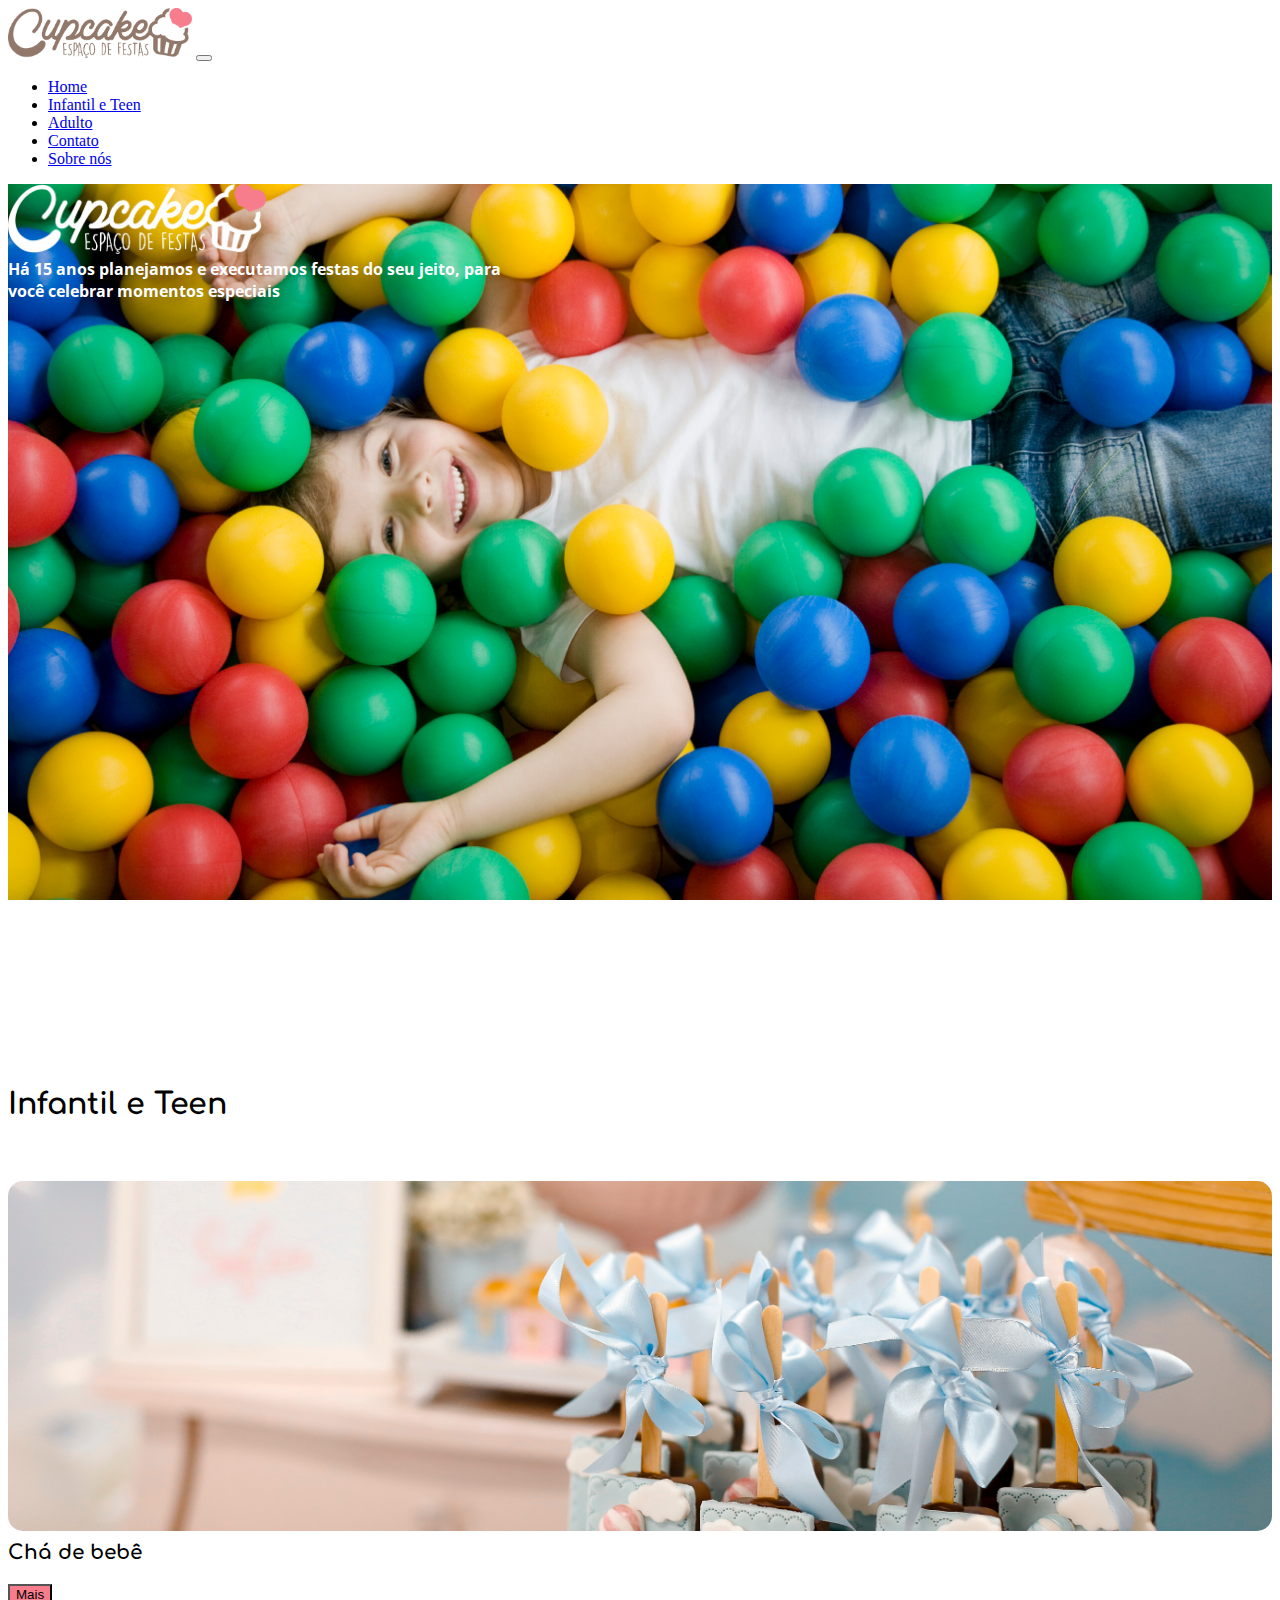
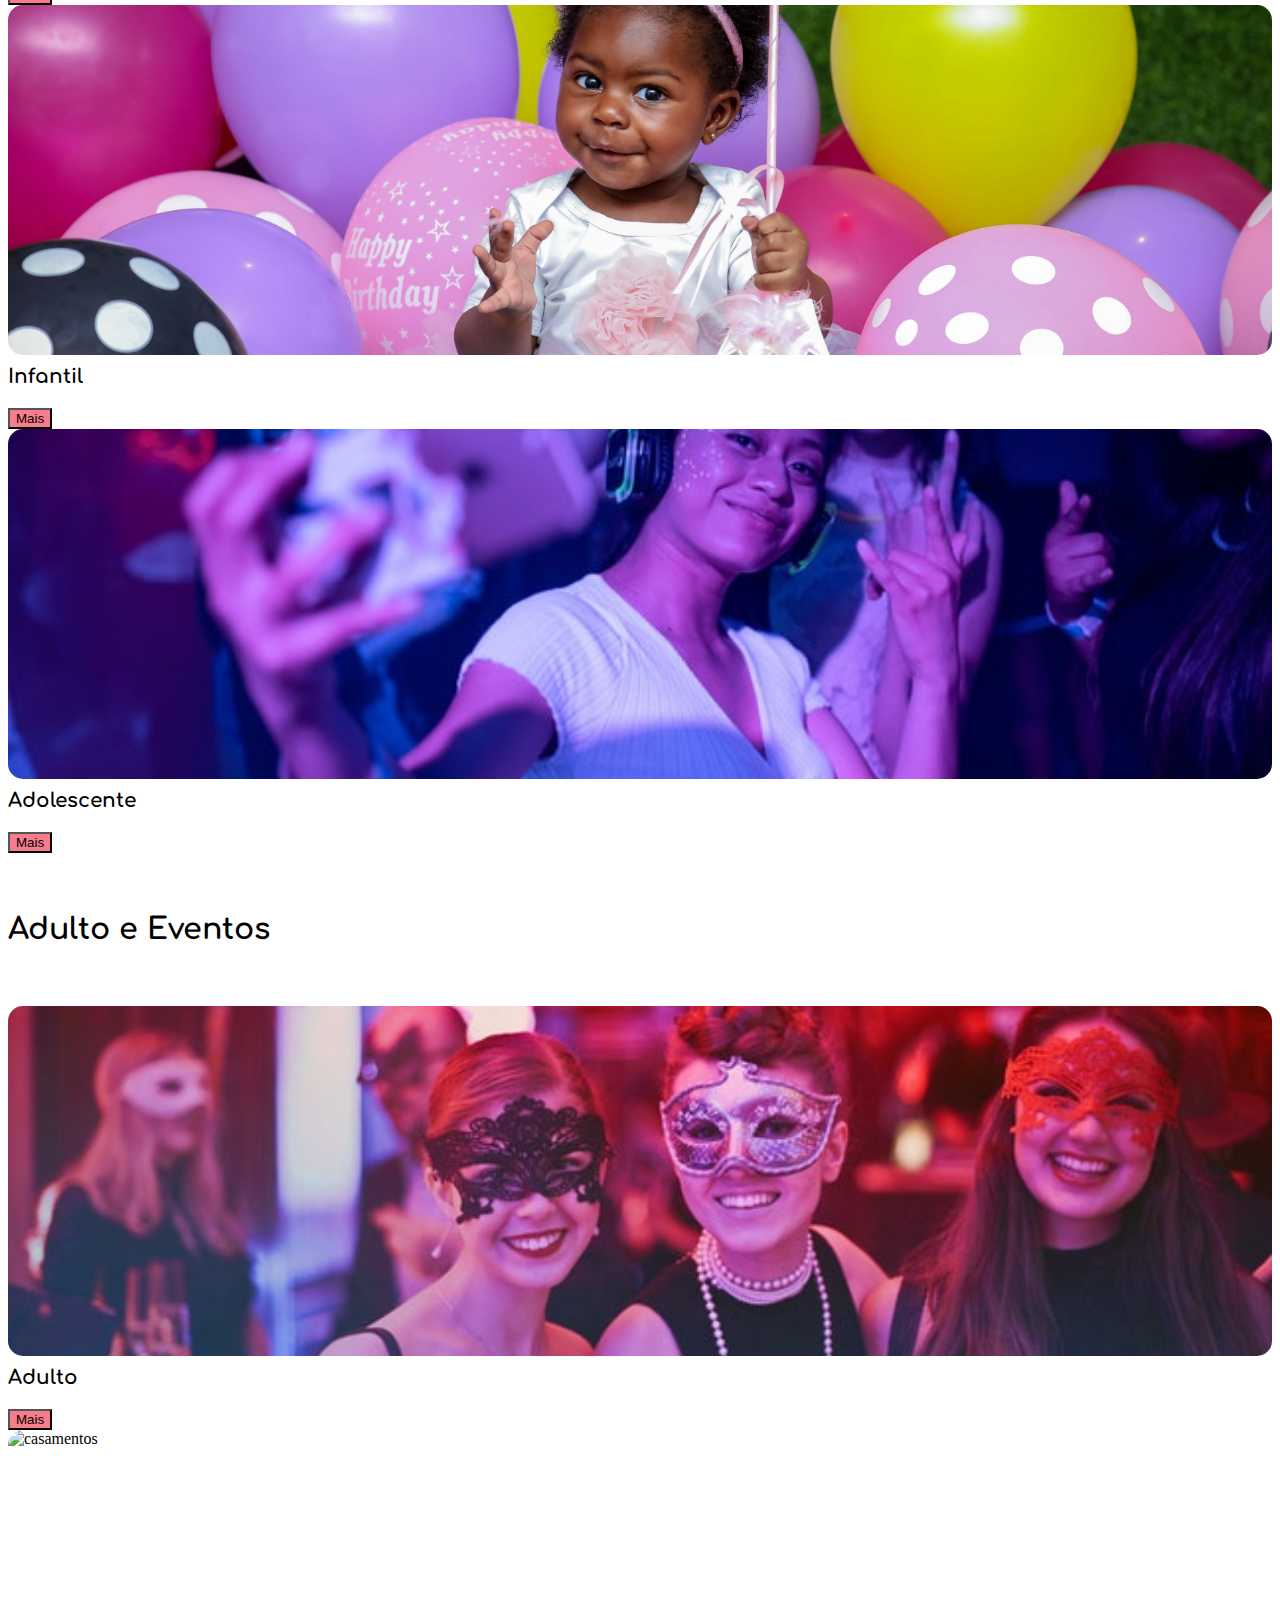
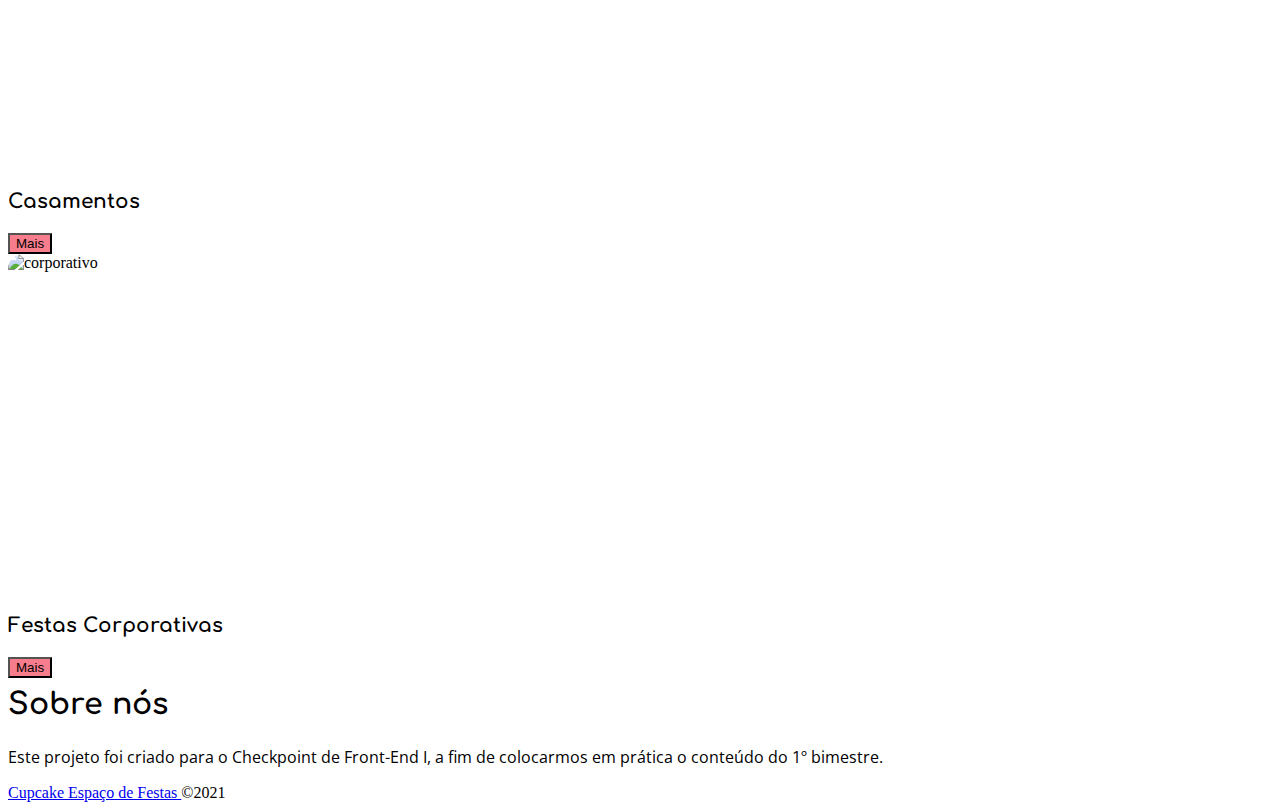
==== index.html @ d65f04e8 "copia check" ====
<!DOCTYPE html>
<html lang="pt-br">

<head>
    <meta charset="UTF-8">
    <meta http-equiv="X-UA-Compatible" content="IE=edge">
    <meta name="viewport" content="width=device-width, initial-scale=1.0">

    <!-- CSS Bootstrap -->
    <link href="https://cdn.jsdelivr.net/npm/bootstrap@5.1.1/dist/css/bootstrap.min.css" rel="stylesheet"
        integrity="sha384-F3w7mX95PdgyTmZZMECAngseQB83DfGTowi0iMjiWaeVhAn4FJkqJByhZMI3AhiU" crossorigin="anonymous">

    <link rel="shortcut icon" href="./favicon.ico" />

    <link rel="stylesheet" href="./css/style.css">

    <title>Cupcake Festas</title>
</head>

<body>

    <header class="sticky-top">
        <nav class="navbar navbar-expand-sm navbar-light bg-light">
            <div class="container-fluid">
                <a class="navbar-brand" href="#"><img height=50px src="./img/cupcake-festas.png"
                        alt="Cupcake Festas"></a>                        
                <button class="navbar-toggler" type="button" data-bs-toggle="collapse" data-bs-target="#dhItems"
                    aria-controls="dhItems" aria-expanded="false" aria-label="Toggle navigation">
                    <span class="navbar-toggler-icon"></span>
                </button>

                <div class="collapse navbar-collapse justify-content-end" id="Items">
                    <ul class="navbar-nav">
                        <li class="nav-item">
                            <a class="nav-link" aria-current="page" href="#">Home</a>
                        </li>
                        <li class="nav-item">
                            <a class="nav-link" href="#rpg" href="#">Infantil e Teen</a>
                        </li>
                        <li class="nav-item">
                            <a class="nav-link" href="#rts" href="#">Adulto</a>
                        </li>
                        <li class="nav-item">
                            <a class="nav-link" href="./cadastro.html">Contato</a>
                        </li>
                        <li class="nav-item">
                            <a  class="nav-link" href="#rts" href="#">Sobre nós</a>
                        </li>
                    </ul>
                </div>
            </div>
    
        </nav>
    </header>
    <main>
        <section class="d-flex flex-column justify-content-center align-items-left" id="banner">
            <div class="container">
                <img height=70px src="./img/cupcake-festas-horizontal-branco.png" alt="Cupcake Festas">
                <p id="about"><b>Há 15 anos planejamos e executamos festas do seu jeito, para você celebrar momentos especiais</b></p>
            </div>
        </section>


        <section id="rpg" class="card-grid container text-center">
            <h2>Infantil e Teen</h2>
            <div class="row">
                <div class="card-game mb-4 col-md-4 col-sm-6 col-xs-12">
                    <div class="image-container">
                        <img src="./img/chadebebe.jpg"
                            alt="chá de bebê">
                    </div>
                    <h3>Chá de bebê</h3>
                    <a href="#" target="_blank">
                        <button class="btn btn-warning">Mais</button>
                    </a>
                </div>
                <div class="card-game mb-4 col-md-4 col-sm-6 col-xs-12">
                    <div class="image-container">
                        <img src="./img/festainfantil.jpg"
                            alt="festa infantil">
                    </div>
                    <h3>Infantil</h3>

                    <a href="#" target="_blank">
                        <button class="btn btn-warning">Mais</button>
                    </a>
                </div>
                <div class="card-game mb-4 col-md-4 col-sm-6 col-xs-12">
                    <div class="image-container">
                        <img src="./img/teenparties.jpg"
                            alt="festa adolescente">
                    </div>
                    <h3>Adolescente</h3>
                    <a href="#" target="_blank">
                        <button class="btn btn-warning">Mais</button>
                    </a>
                </div>
            </div>
        </section>
        <section id="rts" class="card-grid container text-center">
            <h2>Adulto e Eventos</h2>
            <div class="row">
                <div class="card-game mb-4 col-md-4 col-sm-6 col-xs-12">
                    <div class="image-container">
                        <img src="./img/festaadulto.jpg"
                            alt="festa adulto">
                    </div>
                    <h3>Adulto</h3>
                    <a href="#" target="_blank">
                        <button class="btn btn-warning">Mais</button>
                    </a>
                </div>
                <div class="card-game mb-4 col-md-4 col-sm-6 col-xs-12">
                    <div class="image-container">
                        <img src="https://mikestaff.com/wp-content/uploads/2020/12/bride-and-groom-dancing-with-guest-at-wedding-reception.jpg"
                            alt="casamentos">
                    </div>
                    <h3>Casamentos</h3>

                    <a href="#" target="_blank">
                        <button class="btn btn-warning">Mais</button>
                    </a>
                </div>
                <div class="card-game mb-4 col-md-4 col-sm-6 col-xs-12">
                    <div class="image-container">
                        <img src="https://k2proevents.com/wp-content/uploads/2018/06/corp-events-page-img.jpg"
                            alt="corporativo">
                    </div>
                    <h3>Festas Corporativas</h3>
                    <a href="#" target="_blank">
                        <button class="btn btn-warning">Mais</button>
                    </a>
                </div>
            </div>
            <div class="container text-center">
                <h2>Sobre nós</h2>
               <p>Este projeto foi criado para o Checkpoint de Front-End I, a fim de colocarmos em prática o conteúdo do 1º bimestre.</p>
            <div class="footer">
                <footer class="d-flex flex-wrap justify-content-sm-between justify-content-center align-items-center py-3 my-4 border-top">
                  <div class="col-md-4 d-flex align-items-center">
                    <a href="/" class="me-2 text-muted text-decoration-none lh-1">
                      Cupcake Espaço de Festas
                    </a>
                    <span class="text-muted"> ©2021 </span>
                  </div>
                </footer>
              </div>
        </section>
    </main>
</body>

</html>
---- css/style.css ----
@import url('https://fonts.googleapis.com/css2?family=Comfortaa:wght@300;500&display=swap');
@import url('https://fonts.googleapis.com/css2?family=Open+Sans&display=swap');

#banner {
    background-image: url(../img/indexbg.jpeg);
    height: calc(100vh - 56px);
    background-size: cover;
    background-attachment: fixed;
    color:white;
}

/* ===== Edições dos card-games, remover se desnecessário ====== */
header li a{
    border-radius: 9px;
    transition: all .3s ease-in-out;
}

header li a:hover{
    background-color: #F77D8C;
    color: black;
  }

h2, h3, h4 {
    font-size: 30px;
    font-family: 'Comfortaa', cursive;
    margin-top: 10px;
}

h3 {
    font-size: 20px;
    font-weight: bold;
}

.btn{
    background-color: #F77D8C;
}

section>h2 {
    margin: 60px 0px;
}

.card-game img {
    height: 21.875rem;
    width: 100%;
    object-fit: cover;
    transition: all .3s ease-in-out;
}

.image-container {
    height: 21.875rem;
    width: 100%;
    border: 10px groove --corCinza;
    border-radius: 15px;
    overflow: hidden;
}

.card-game img:hover {
    transform: scale(1.1);
}

#about {
    display: block;
    margin: 0 60% 0 0%;
    font-family: 'Open Sans', sans-serif;
}

p{
    font-family: 'Open Sans', sans-serif;
      
}
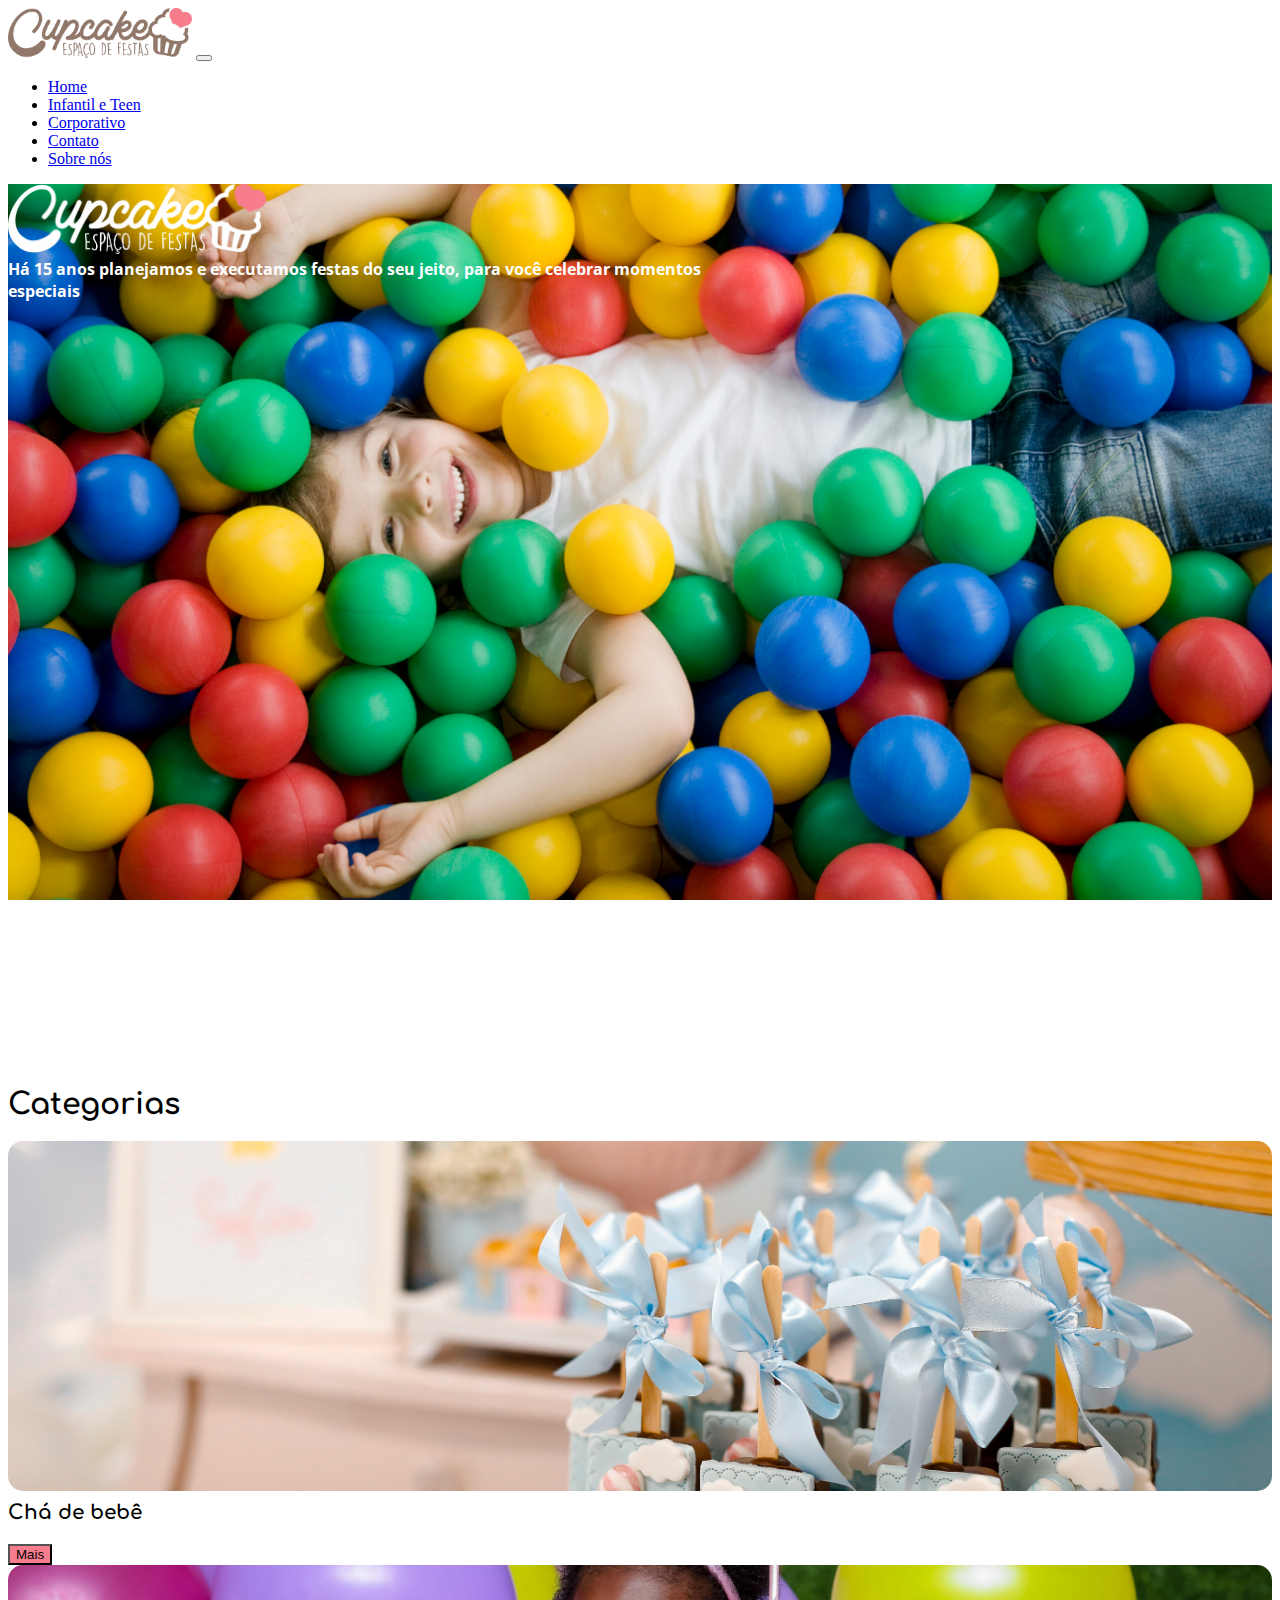
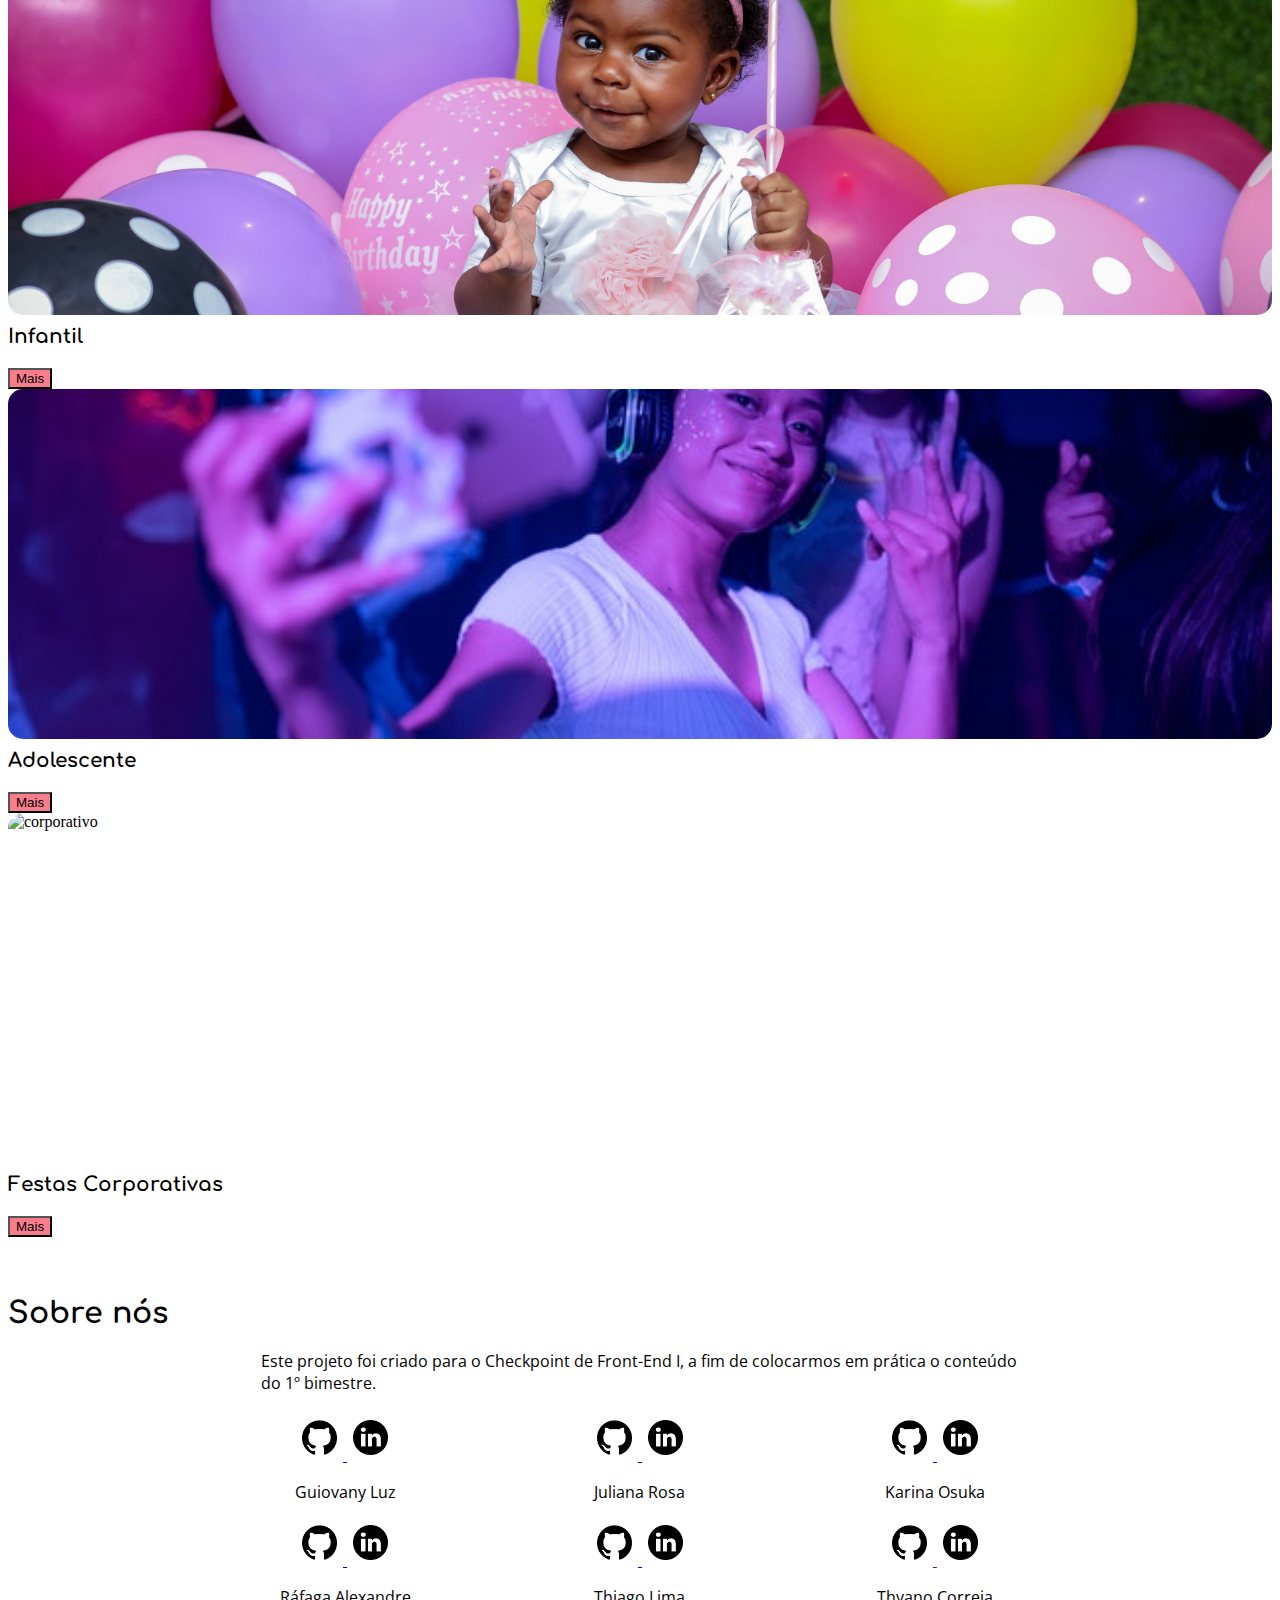
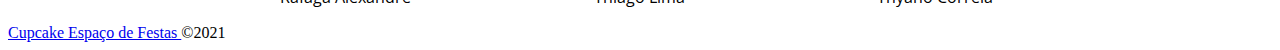
==== commit 412b4b22: "alteração no index" ====
--- a/index.html
+++ b/index.html
@@ -38,13 +38,13 @@
                             <a class="nav-link" href="#rpg" href="#">Infantil e Teen</a>
                         </li>
                         <li class="nav-item">
-                            <a class="nav-link" href="#rts" href="#">Adulto</a>
+                            <a class="nav-link" href="#corporativo" href="#">Corporativo</a>
                         </li>
                         <li class="nav-item">
                             <a class="nav-link" href="./cadastro.html">Contato</a>
                         </li>
                         <li class="nav-item">
-                            <a  class="nav-link" href="#rts" href="#">Sobre nós</a>
+                            <a  class="nav-link" href="#sobre">Sobre nós</a>
                         </li>
                     </ul>
                 </div>
@@ -62,7 +62,7 @@
 
 
         <section id="rpg" class="card-grid container text-center">
-            <h2>Infantil e Teen</h2>
+            <h2>Categorias</h2>
             <div class="row">
                 <div class="card-game mb-4 col-md-4 col-sm-6 col-xs-12">
                     <div class="image-container">
@@ -96,8 +96,20 @@
                     </a>
                 </div>
             </div>
+            <div class="card-game mb-4 col-md-6 offset-md-3 col-sm-6 col-xs-12">
+                <div id="corporativo" class="image-container">
+                    <img src="https://k2proevents.com/wp-content/uploads/2018/06/corp-events-page-img.jpg"
+                        alt="corporativo">
+                </div>
+                <h3>Festas Corporativas</h3>
+                <a href="#" target="_blank">
+                    <button class="btn btn-warning">Mais</button>
+                </a>
+            </div>
+            </div>
         </section>
-        <section id="rts" class="card-grid container text-center">
+
+        <!-- <section id="rts" class="card-grid container text-center">
             <h2>Adulto e Eventos</h2>
             <div class="row">
                 <div class="card-game mb-4 col-md-4 col-sm-6 col-xs-12">
@@ -120,22 +132,81 @@
                     <a href="#" target="_blank">
                         <button class="btn btn-warning">Mais</button>
                     </a>
-                </div>
-                <div class="card-game mb-4 col-md-4 col-sm-6 col-xs-12">
-                    <div class="image-container">
-                        <img src="https://k2proevents.com/wp-content/uploads/2018/06/corp-events-page-img.jpg"
-                            alt="corporativo">
-                    </div>
-                    <h3>Festas Corporativas</h3>
-                    <a href="#" target="_blank">
-                        <button class="btn btn-warning">Mais</button>
-                    </a>
-                </div>
-            </div>
+             
+            </div> -->
+
             <div class="container text-center">
                 <h2>Sobre nós</h2>
                <p>Este projeto foi criado para o Checkpoint de Front-End I, a fim de colocarmos em prática o conteúdo do 1º bimestre.</p>
-            <div class="footer">
+            </div>
+            
+            <div id="sobre">
+                <div class="sobre">
+                    <a target="_blank" href="https://github.com/guiov7">
+                        <img src="./img/github_icon.png" alt="Github">
+                    </a>
+                    <a target="_blank" href="">
+                        <img src="./img/linkedin_icon.png" alt="Linkedin">
+                    </a>
+                    <p>Guiovany Luz</p>
+                </div>
+
+                <div class="sobre">
+                    <a target="_blank" href="https://github.com/darosajuliana">
+                        <img src="./img/github_icon.png" alt="Github">
+                    </a>
+                    <a target="_blank" href="">
+                        <img src="./img/linkedin_icon.png" alt="Linkedin">
+                    </a>
+                    <p>Juliana Rosa</p>
+                </div>
+
+                <div class="sobre">
+                    <a target="_blank" href="https://github.com/kari-osk">
+                        <img src="./img/github_icon.png" alt="Github">
+                    </a>
+                    <a target="_blank" href="">
+                        <img src="./img/linkedin_icon.png" alt="Linkedin">
+                    </a>
+                    <p>Karina Osuka</p>
+                </div>
+
+                <div class="sobre">
+                    <a target="_blank" href="https://github.com/iLexandre">
+                        <img src="./img/github_icon.png" alt="Github">
+                    </a>
+                    <a target="_blank" href="">
+                        <img src="./img/linkedin_icon.png" alt="Linkedin">
+                    </a>
+                    <p>Ráfaga Alexandre</p>
+                </div>
+
+                <div class="sobre">
+                    <a target="_blank" href="https://github.com/ThiagoLimaJ">
+                        <img src="./img/github_icon.png" alt="Github">
+                    </a>
+                    <a target="_blank" href="">
+                        <img src="./img/linkedin_icon.png" alt="Linkedin">
+                    </a>
+                    <p>Thiago Lima</p>
+                </div>
+
+                <div class="sobre">
+                    <a target="_blank" href="">
+                        <img src="./img/github_icon.png" alt="Github">
+                    </a>
+                    <a target="_blank" href="">
+                        <img src="./img/linkedin_icon.png" alt="Linkedin">
+                    </a>
+                    <p>Thyano Correia</p>
+                </div>
+            </div>
+
+
+
+
+
+               <div class="footer">
                 <footer class="d-flex flex-wrap justify-content-sm-between justify-content-center align-items-center py-3 my-4 border-top">
                   <div class="col-md-4 d-flex align-items-center">
                     <a href="/" class="me-2 text-muted text-decoration-none lh-1">
--- a/css/style.css
+++ b/css/style.css
@@ -66,5 +66,50 @@
 
 p{
     font-family: 'Open Sans', sans-serif;
-      
-}+}
+
+.container h2{
+    margin: 60px 0 20px;
+}
+.container p{
+    width: 60%;
+    margin-left: auto;
+    margin-right: auto;
+    margin-bottom: 20px;
+    font-family: 'Open Sans', sans-serif;
+}
+#sobre{
+    width:70%;
+    margin-left: auto;
+    margin-right: auto;
+    text-align: center;
+    display: grid;
+    justify-content: space-around;
+    grid-template-columns: 1fr 1fr 1fr;
+}
+.sobre img {
+    width: 35px;
+    padding: 6px;
+}
+
+@media (max-width: 320px){
+
+.container p{
+    width: 100%;
+    margin-bottom: 30px;
+}
+#sobre{
+    width:100%;
+    margin-left: auto;
+    margin-right: auto;
+    text-align: center;
+    display: grid;
+    justify-content: space-around;
+    grid-template-columns: 1fr 1fr;
+}
+.sobre img {
+    width: 43px;
+    padding: 6px
+}
+}
+
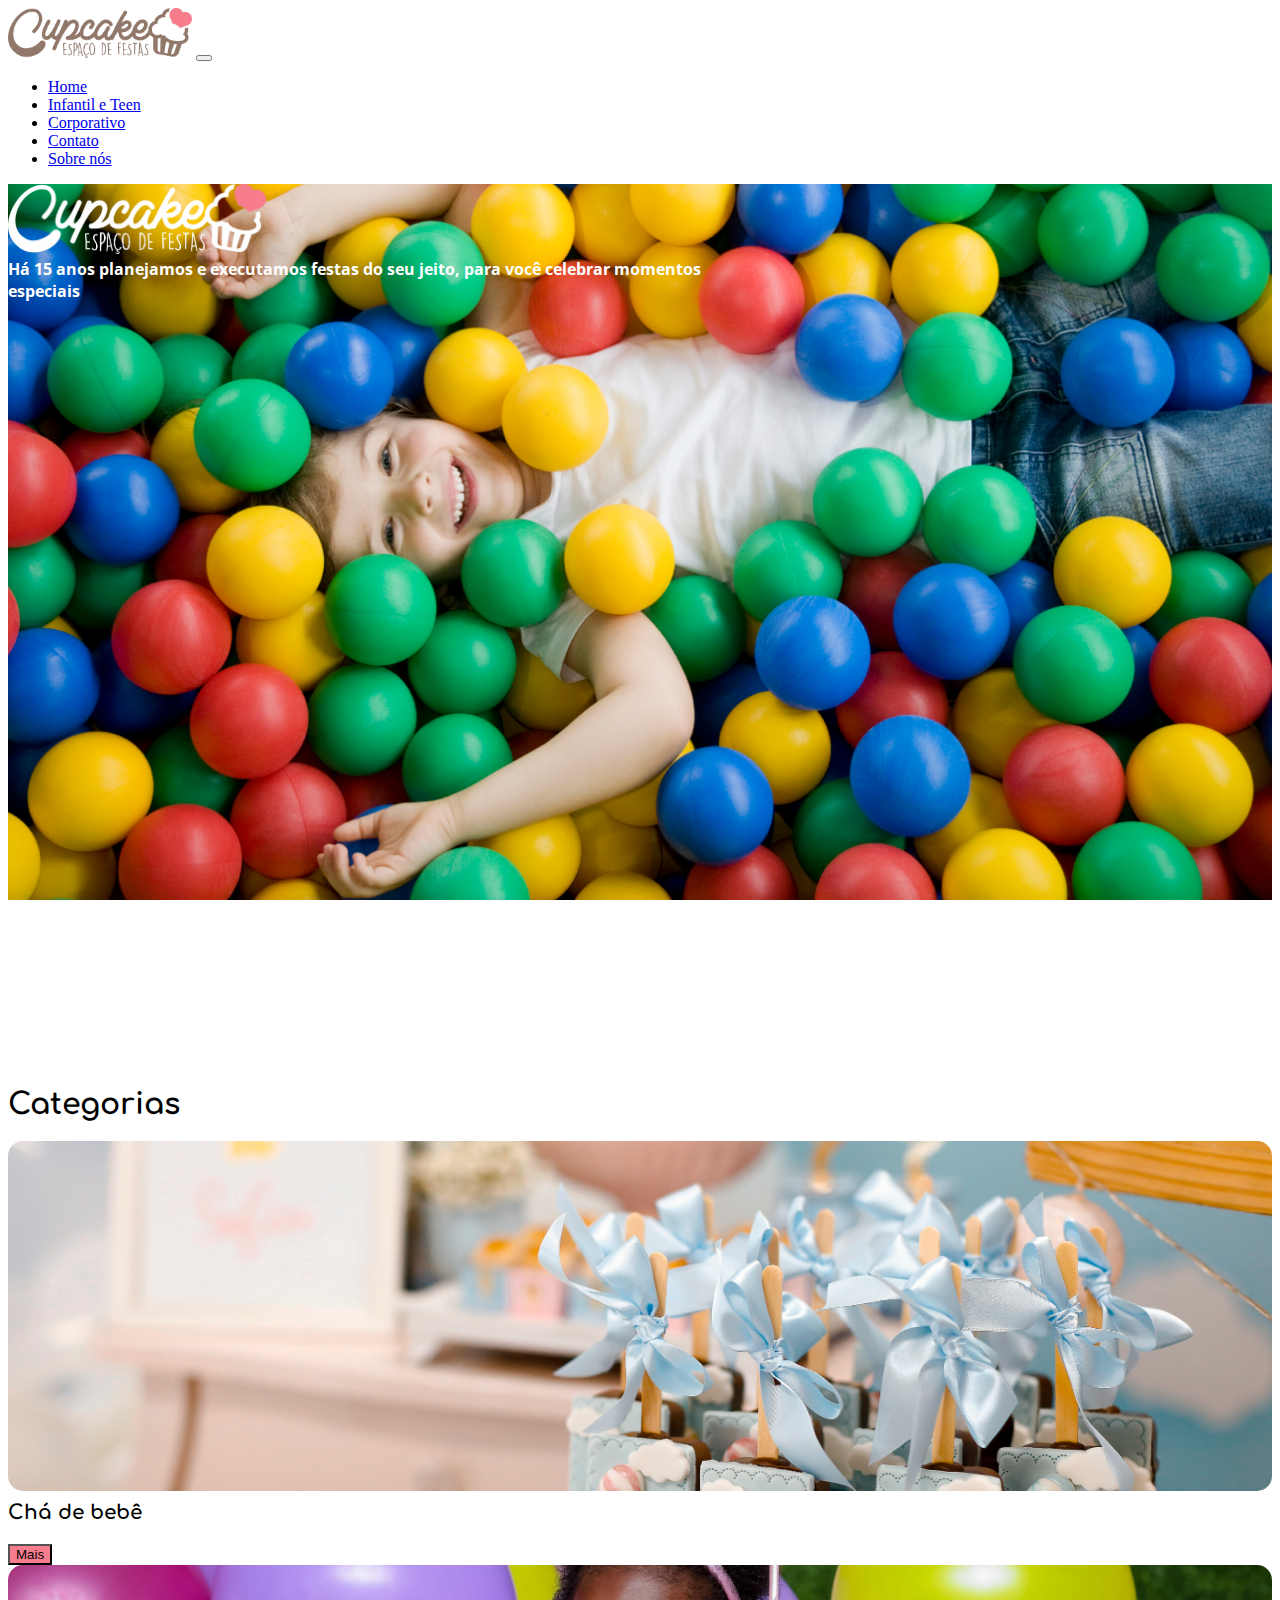
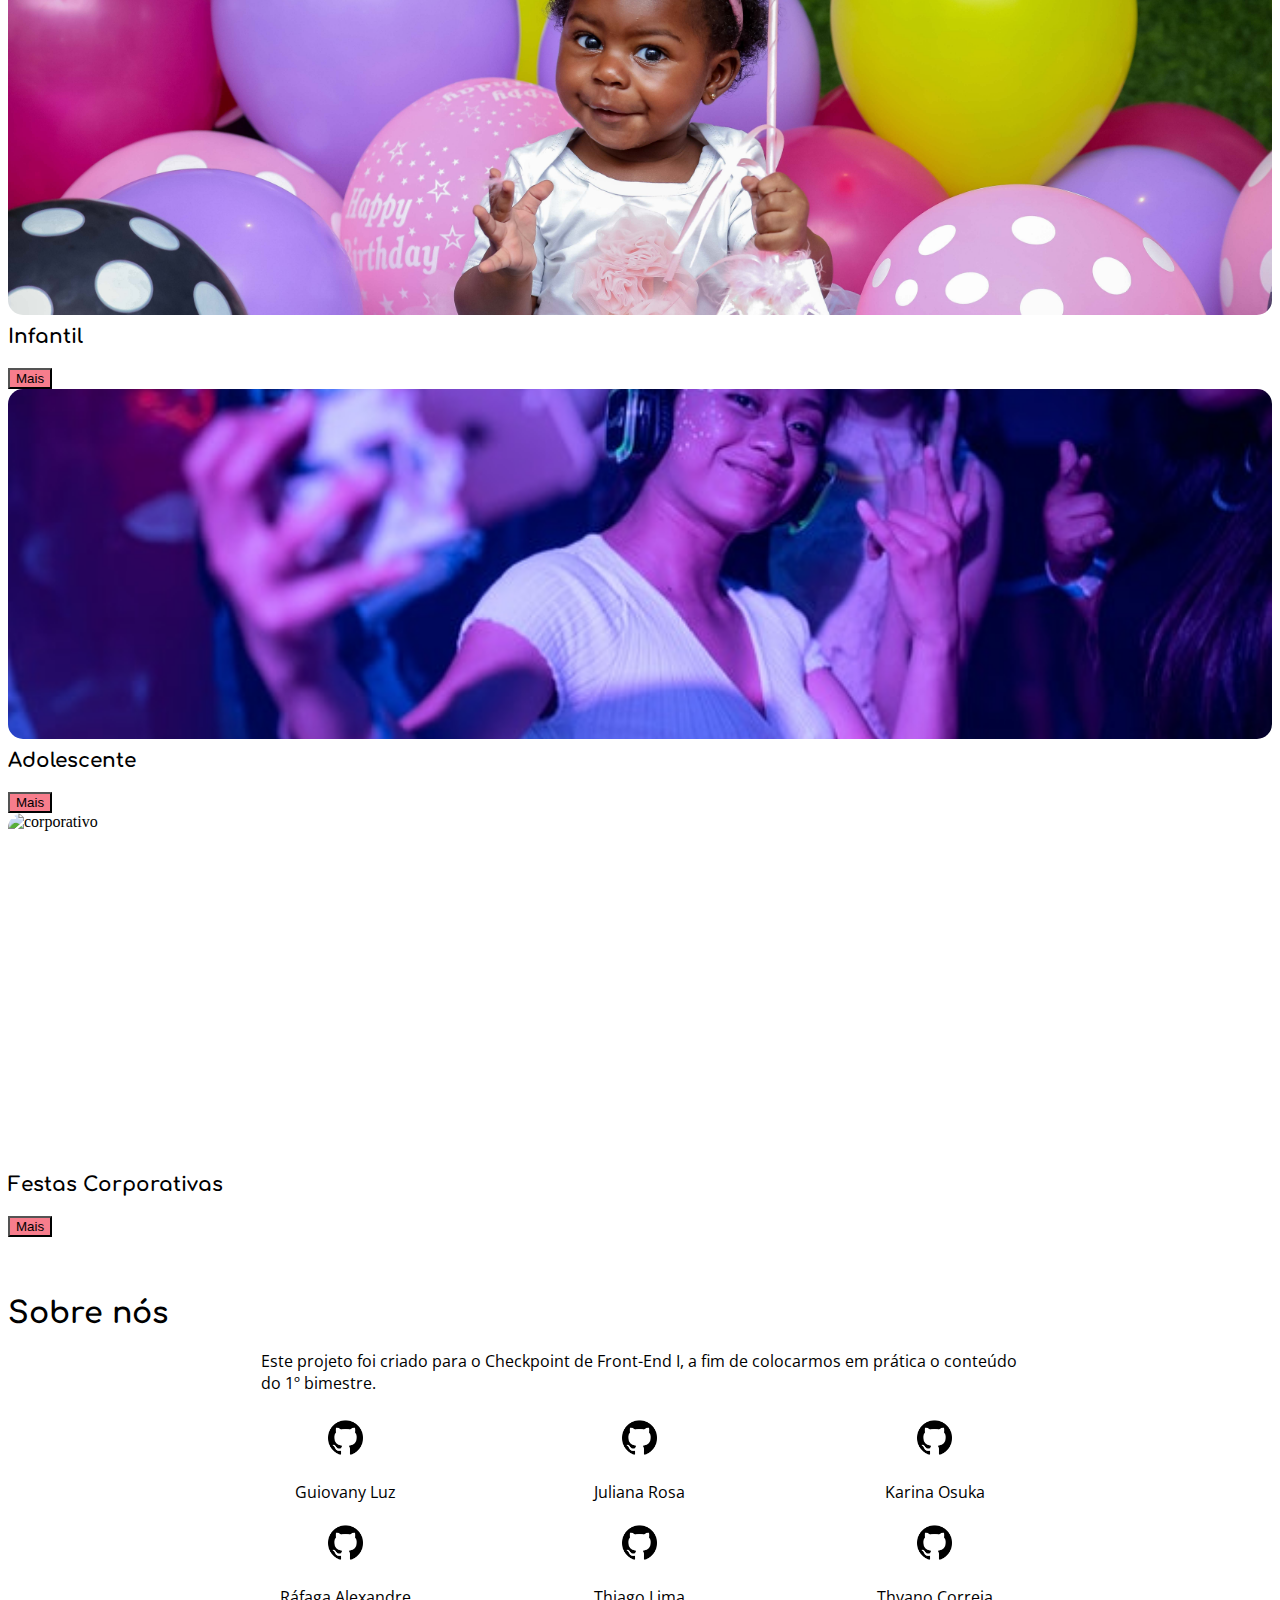
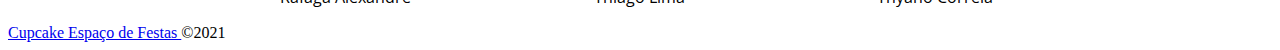
==== commit 9bd62f40: "alteração index" ====
--- a/index.html
+++ b/index.html
@@ -35,13 +35,13 @@
                             <a class="nav-link" aria-current="page" href="#">Home</a>
                         </li>
                         <li class="nav-item">
-                            <a class="nav-link" href="#rpg" href="#">Infantil e Teen</a>
+                            <a class="nav-link" href="#infantil" >Infantil e Teen</a>
                         </li>
                         <li class="nav-item">
                             <a class="nav-link" href="#corporativo" href="#">Corporativo</a>
                         </li>
                         <li class="nav-item">
-                            <a class="nav-link" href="./cadastro.html">Contato</a>
+                            <a class="nav-link" href="cadastro.html">Contato</a>
                         </li>
                         <li class="nav-item">
                             <a  class="nav-link" href="#sobre">Sobre nós</a>
@@ -64,13 +64,13 @@
         <section id="rpg" class="card-grid container text-center">
             <h2>Categorias</h2>
             <div class="row">
-                <div class="card-game mb-4 col-md-4 col-sm-6 col-xs-12">
+                <div id="infantil" class="card-game mb-4 col-md-4 col-sm-6 col-xs-12">
                     <div class="image-container">
                         <img src="./img/chadebebe.jpg"
                             alt="chá de bebê">
                     </div>
                     <h3>Chá de bebê</h3>
-                    <a href="#" target="_blank">
+                    <a href="page1.html" target="_blank">
                         <button class="btn btn-warning">Mais</button>
                     </a>
                 </div>
@@ -81,7 +81,7 @@
                     </div>
                     <h3>Infantil</h3>
 
-                    <a href="#" target="_blank">
+                    <a href="infantil.html" target="_blank">
                         <button class="btn btn-warning">Mais</button>
                     </a>
                 </div>
@@ -145,8 +145,8 @@
                     <a target="_blank" href="https://github.com/guiov7">
                         <img src="./img/github_icon.png" alt="Github">
                     </a>
-                    <a target="_blank" href="">
-                        <img src="./img/linkedin_icon.png" alt="Linkedin">
+                    <!-- <a target="_blank" href="">
+                        <img src="./img/linkedin_icon.png" alt="Linkedin"> -->
                     </a>
                     <p>Guiovany Luz</p>
                 </div>
@@ -155,8 +155,8 @@
                     <a target="_blank" href="https://github.com/darosajuliana">
                         <img src="./img/github_icon.png" alt="Github">
                     </a>
-                    <a target="_blank" href="">
-                        <img src="./img/linkedin_icon.png" alt="Linkedin">
+                    <!-- <a target="_blank" href="">
+                        <img src="./img/linkedin_icon.png" alt="Linkedin"> -->
                     </a>
                     <p>Juliana Rosa</p>
                 </div>
@@ -165,8 +165,8 @@
                     <a target="_blank" href="https://github.com/kari-osk">
                         <img src="./img/github_icon.png" alt="Github">
                     </a>
-                    <a target="_blank" href="">
-                        <img src="./img/linkedin_icon.png" alt="Linkedin">
+                    <!-- <a target="_blank" href="">
+                        <img src="./img/linkedin_icon.png" alt="Linkedin"> -->
                     </a>
                     <p>Karina Osuka</p>
                 </div>
@@ -175,8 +175,8 @@
                     <a target="_blank" href="https://github.com/iLexandre">
                         <img src="./img/github_icon.png" alt="Github">
                     </a>
-                    <a target="_blank" href="">
-                        <img src="./img/linkedin_icon.png" alt="Linkedin">
+                    <!-- <a target="_blank" href="">
+                        <img src="./img/linkedin_icon.png" alt="Linkedin"> -->
                     </a>
                     <p>Ráfaga Alexandre</p>
                 </div>
@@ -185,26 +185,22 @@
                     <a target="_blank" href="https://github.com/ThiagoLimaJ">
                         <img src="./img/github_icon.png" alt="Github">
                     </a>
-                    <a target="_blank" href="">
-                        <img src="./img/linkedin_icon.png" alt="Linkedin">
+                    <!-- <a target="_blank" href="">
+                        <img src="./img/linkedin_icon.png" alt="Linkedin"> -->
                     </a>
                     <p>Thiago Lima</p>
                 </div>
 
                 <div class="sobre">
-                    <a target="_blank" href="">
-                        <img src="./img/github_icon.png" alt="Github">
-                    </a>
-                    <a target="_blank" href="">
-                        <img src="./img/linkedin_icon.png" alt="Linkedin">
+                    <a target="_blank" href="https://github.com/imthyano">
+                        <img src="./img/github_icon.png" alt="Github">
+                    </a>
+                    <!-- <a target="_blank" href="">
+                        <img src="./img/linkedin_icon.png" alt="Linkedin"> -->
                     </a>
                     <p>Thyano Correia</p>
                 </div>
             </div>
-
-
-
-
 
                <div class="footer">
                 <footer class="d-flex flex-wrap justify-content-sm-between justify-content-center align-items-center py-3 my-4 border-top">
